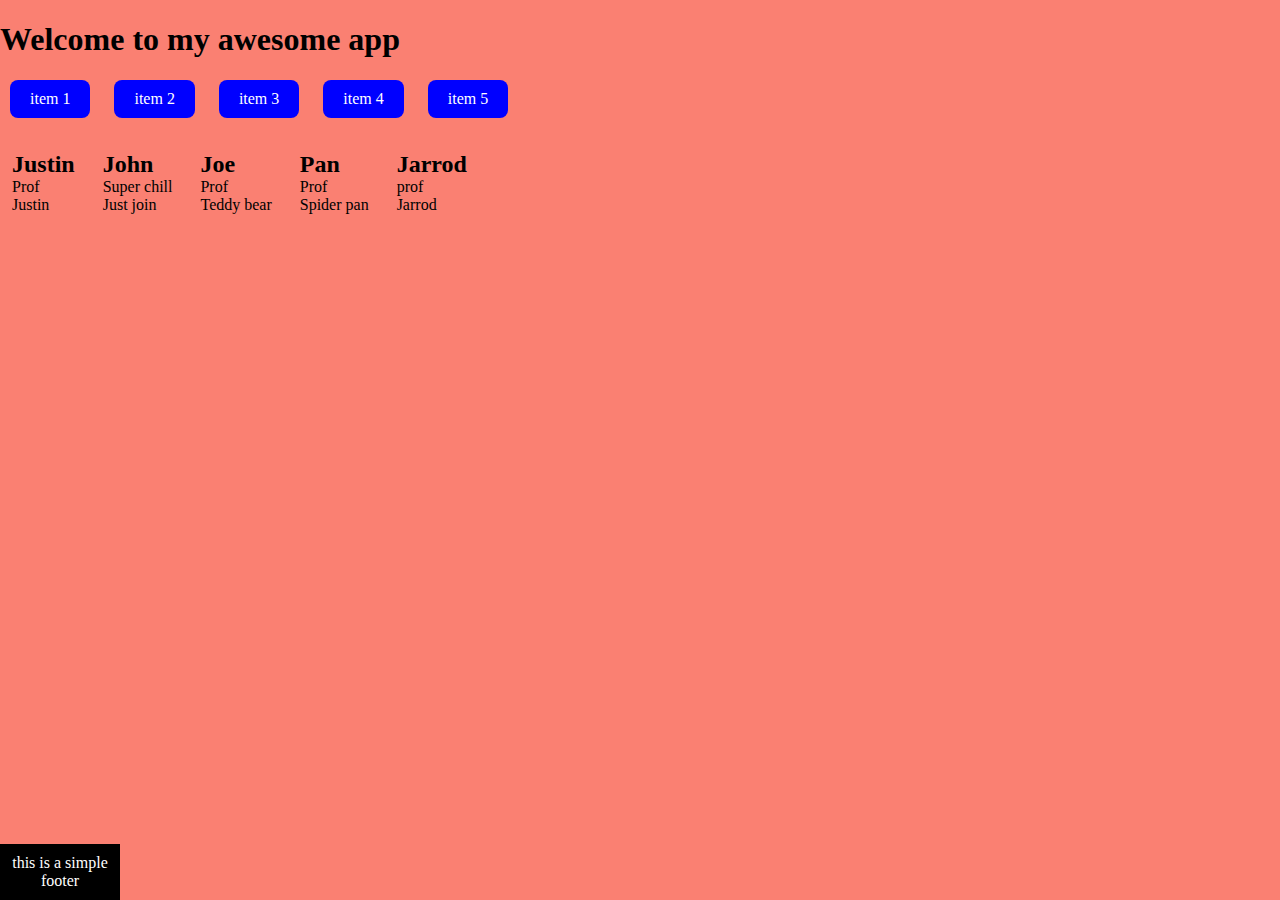
==== index.html @ 8657eb52 "week3_adding" ====
<!DOCTYPE html>
<html lang="en">
<head>
    <meta charset="UTF-8">
    <meta name="viewport" content="width=device-width, initial-scale=1.0">
    <title>Working With Sass Modules</title>

    <!-- this has to be a css file -->

    <link href="css/master.css" rel="stylesheet">
</head>
<body>
    <main id="app">
        <h1 class="hidden">Welcome to my awesome app</h1>

        <!-- this is an HTML compenont -->
        <nav>
            <li class="nav-item"><a href="#" >item 1</a></li>
            <li class="nav-item"><a href="#" >item 2</a></li>
            <li class="nav-item"><a href="#" >item 3</a></li>
            <li class="nav-item"><a href="#" >item 4</a></li>
            <li class="nav-item"><a href="#" >item 5</a></li>
        </nav>
        <!-- end compenont -->

        <!--add a user section here-->
        <section class="user-section">
        </section>
        <!--end users section-->

    </main>     
    <footer>this is a simple footer</footer>

    <!-- tamplates go here (these don't get rendered on the page)-->
    <template id="profs-template">
        <div class="user">
            <h1 class="hidden"></h1>
            <h2 class="user-name"></h2>
            <p class="user-nickname"></p>
            <p class="user-role"></p>
        </div>
    </template>
    <!-- End tamplates-->



    <!-- script files always go here -->

    <script type="module" src="js/main.js" ></script>
    
</body>
</html>
---- css/master.css ----
@media screen and (min-width: 480px){body{background-color:purple}}body{font:"arial","helvetica",sans-serif;font-size:16px;background-color:salmon;margin:0;border:0}nav{margin:0}nav .nav-item{display:inline-block;margin:0 10px;background-color:blue;border-radius:8px;padding:10px 20px}nav .nav-item a{cursor:pointer;text-decoration:none;color:#fff}nav :hover a{color:pink}.user{display:inline-block;padding:12px}.user .user-name,.user .user-nickname,.user .user-role{margin:0;padding:0}footer{position:fixed;bottom:0;background-color:#000;width:100px;padding:10px;text-align:center;color:#fff}/*# sourceMappingURL=master.css.map */
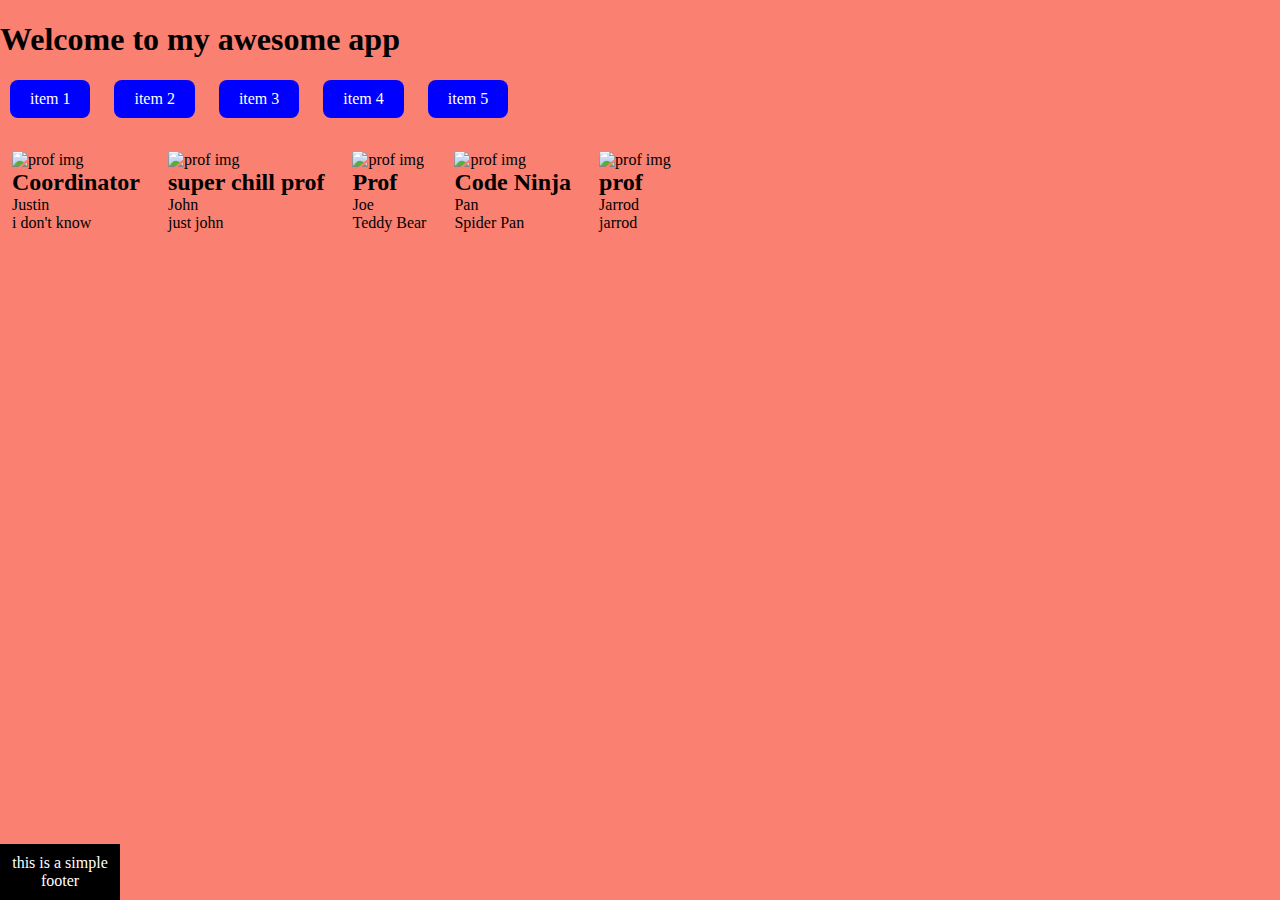
==== commit d9742aa4: "Async" ====
--- a/index.html
+++ b/index.html
@@ -32,9 +32,10 @@
     <footer>this is a simple footer</footer>
 
     <!-- tamplates go here (these don't get rendered on the page)-->
-    <template id="profs-template">
+    <template id="user-template">
         <div class="user">
             <h1 class="hidden"></h1>
+            <img src="" alt="prof img">
             <h2 class="user-name"></h2>
             <p class="user-nickname"></p>
             <p class="user-role"></p>
